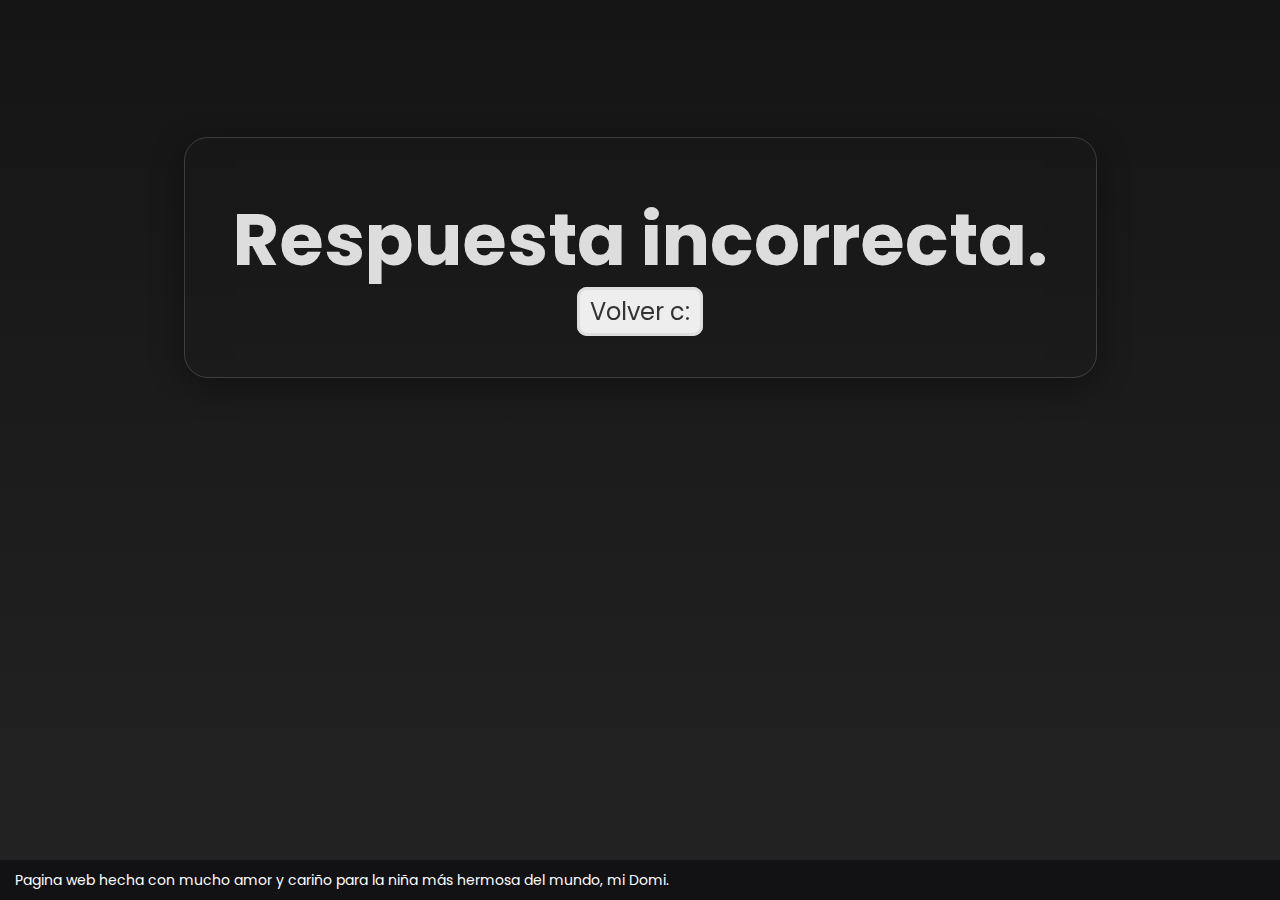
==== no.html @ 038e7ce9 "Initial commit" ====
<!DOCTYPE html>
<html>

<head>
	<meta charset="utf-8">
	<meta http-equiv="X-UA-Compatible" content="IE=edge">
	<title>No</title>
	<link rel="stylesheet" href="style.css">
	<link rel="stylesheet" href="footer.css">
	<link rel="icon" type="image/png" href="img/favicon.png">
	<link href="https://fonts.googleapis.com/css2?family=Poppins&display=swap" rel="stylesheet">
</head>

<body>
	<div class="container">
		<div class="yes">
			<div class="card">
				<h2>Respuesta incorrecta.</h2>
				<a id="back" href="index.html">Volver c:</a>

			</div>
		</div>
	</div>
</body>
<footer>
	<div class="footer">
		<p>Pagina web hecha con mucho amor y cariño para la niña más hermosa del mundo, mi Domi.</p>
	</div>
</footer>

</html>
---- style.css ----
* {
	padding: 0;
	margin: 0;
	outline: 0;
}

body {
	display: flex;
	align-items: center;
	justify-content: center;
	background-image: linear-gradient(rgba(0, 0, 0, 0.7), rgba(0, 0, 0, 0.5)),url(img/fondo2.jpg);
	background-position: center center;
	background-repeat: no-repeat;
	background-attachment: fixed;
	background-size: cover;
	background-color: #464646;
	font-family: 'Poppins', sans-serif;

}

.card {
	background: linear-gradient(135deg,
			rgba(255, 255, 255, 0.1),
			rgba(255, 255, 255, 0.1),
		);
	backdrop-filter: blur(21px);
	-webkit-backdrop-filter: blur(21px);
	box-shadow: 0 8px 32px 0 rgba(0, 0, 0, 0.36);
	border: 1px solid rgba(255, 255, 255, 0.16);
	border-radius: 24px;
	padding: 48px;


}

.card :where(h2, p) {
	color: #ddd;
	text-align-last: center;
	margin: 0;
}
.container{
	height: 100vh;
	width: 75	vw;
	text-align:center;
	
	
}

.love,.yes,.no,.back{padding-top: 15%;
		
		}
.love span, .yes span{color:#4959b3;}
h2{font-size: 72px;margin-bottom: 20px;}
a{font-family: 'Poppins', sans-serif; font-size: 24px;text-decoration: none;padding: 5px 10px;
	margin-top: 20px;border:3px solid #ddd; border-radius: 10px;}

/*Botones*/
#no{color: #333; background: #eee;margin-right: 50px;}
#yes{color:#333; background: #eee;}
#back{color: #333; background: #eee;}
---- footer.css ----
* {
    padding: 0;
    margin: 0;
    outline: 0;
}

footer {
    background-color: #121114;  
    position: absolute;
    bottom: 0;
    width: 100%;
    height: 40px;
    color: white;
}

p{
    font-size: 14px;
    margin-left: 15px;
    margin-top: 10px;

}
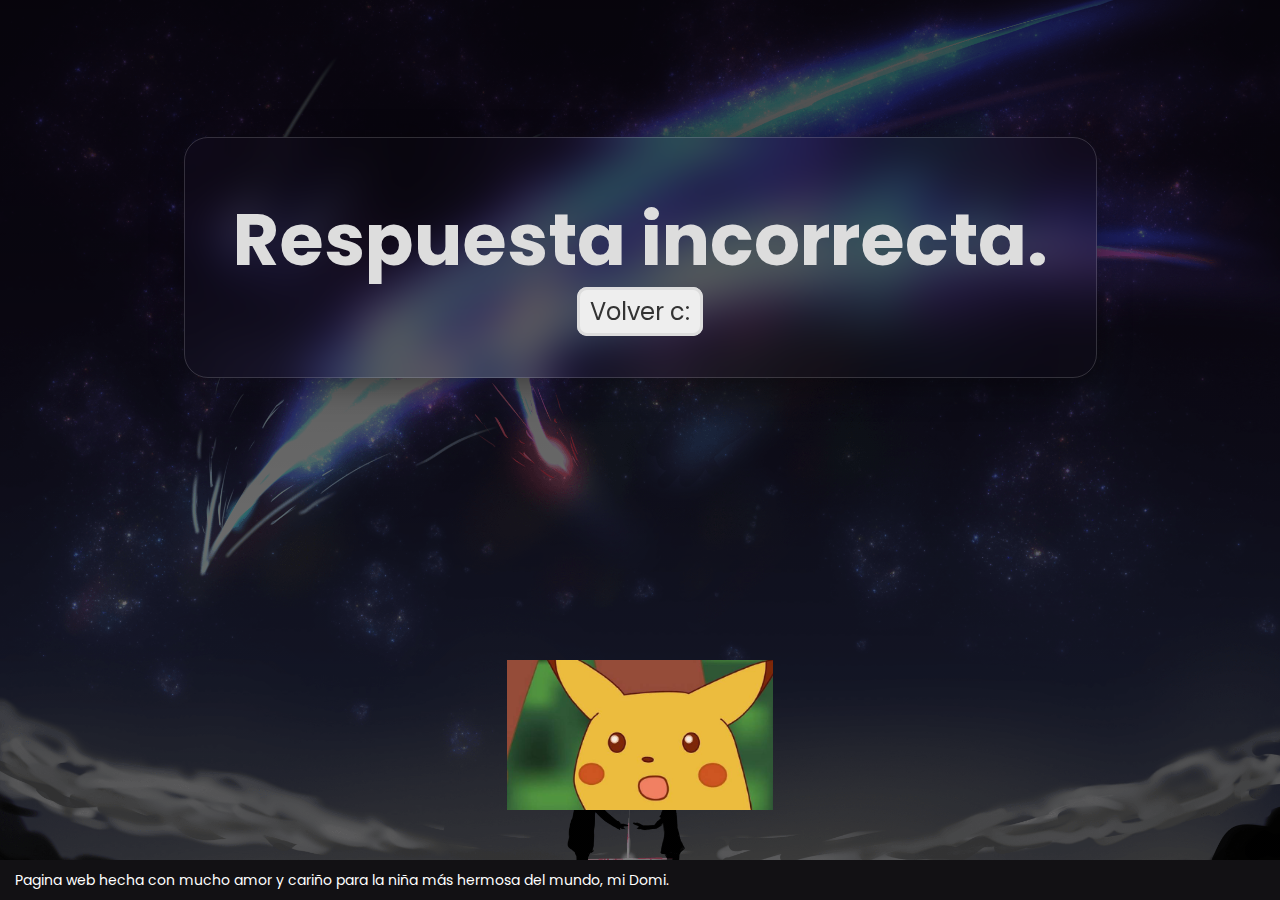
==== commit 4d98d3d0: "commit 2" ====
--- a/no.html
+++ b/no.html
@@ -21,6 +21,8 @@
 			</div>
 		</div>
 	</div>
+
+	<img class="imagen" src="img/gasp.png" alt="">
 </body>
 <footer>
 	<div class="footer">
--- a/style.css
+++ b/style.css
@@ -16,6 +16,12 @@
 	background-color: #464646;
 	font-family: 'Poppins', sans-serif;
 
+}
+
+.imagen{
+	position: absolute;
+    bottom: 90px;
+	height: 150px;
 }
 
 .card {
--- a/footer.css
+++ b/footer.css
@@ -1,11 +1,6 @@
-* {
-    padding: 0;
-    margin: 0;
-    outline: 0;
-}
 
 footer {
-    background-color: #121114;  
+    background-color: #121114;
     position: absolute;
     bottom: 0;
     width: 100%;
@@ -13,7 +8,7 @@
     color: white;
 }
 
-p{
+p {
     font-size: 14px;
     margin-left: 15px;
     margin-top: 10px;
